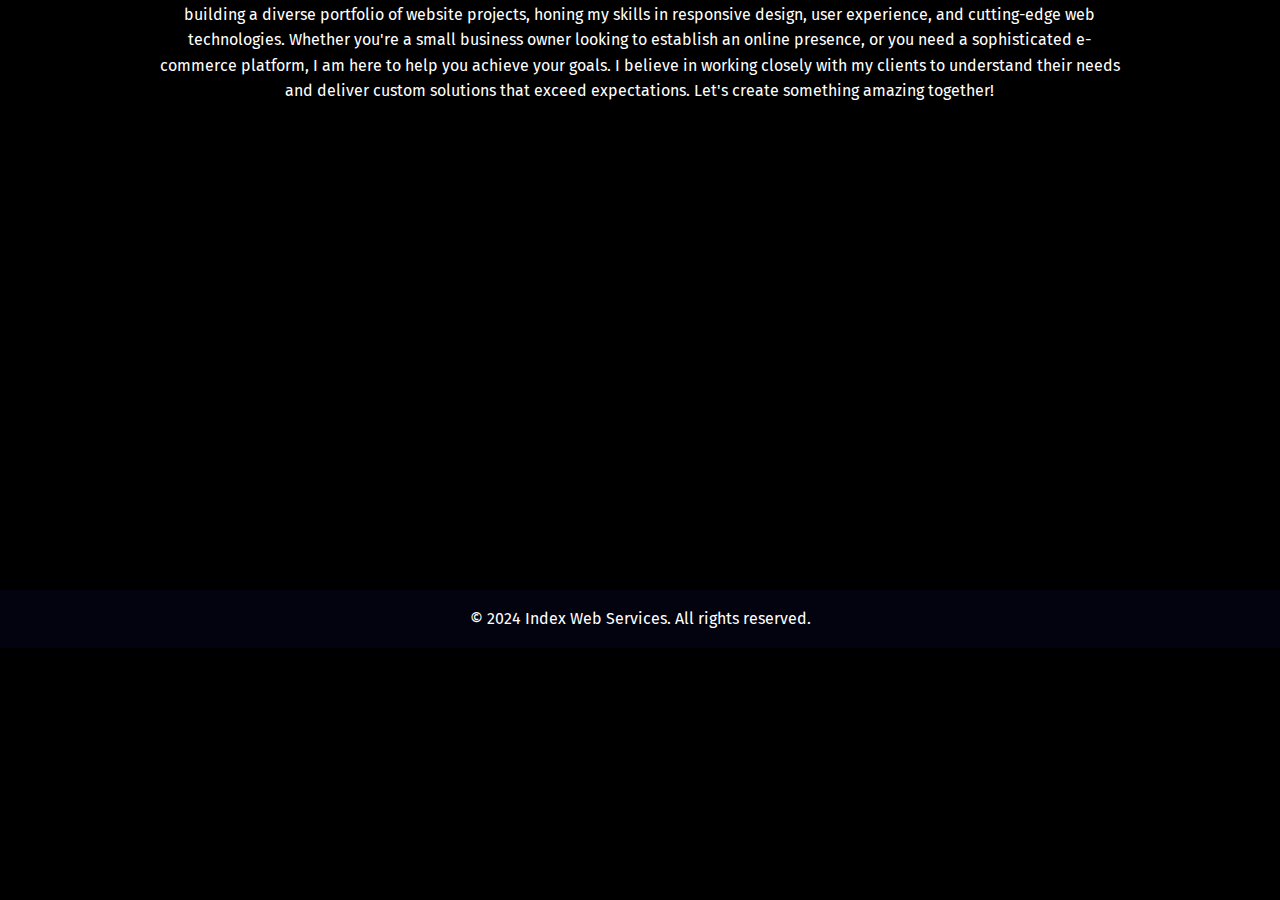
==== about.html @ 52a9d086 "Add files via upload" ====
<!DOCTYPE html>
<html lang="en">
<head>
    <meta charset="UTF-8">
    <meta name="viewport" content="width=device-width, initial-scale=1.0">
    <link href='https://fonts.googleapis.com/css?family=Raleway' rel='stylesheet'>
    <link href='https://fonts.googleapis.com/css?family=Roboto' rel='stylesheet'>
    <link href='https://fonts.googleapis.com/css?family=Fira Mono' rel='stylesheet'>
    <link href='https://fonts.googleapis.com/css?family=Fira Sans' rel='stylesheet'>
    <link rel="icon" type="image/x-icon" href="originallogopics/brightwhiteicon.ico">
    <title>Index | Background </title>
    <link rel="stylesheet" href="styles.css">
</head>
<body>
    <header>
        <nav>
            <div class="logo">
                <a href="indexwebsite.html"><img src="logo.png" alt="Logo" height="100" width="100"></a>
            </div>
            <ul class="nav-links">
                <li><a href="indexwebsite.html">Home</a></li>
                <li><a href="services.html">Services</a></li>
                <li><a href="portfolio.html">Portfolio</a></li>
                <li><a href="about.html">About</a></li>
            </ul>
            <div class="hamburger">
                <span></span>
                <span></span>
                <span></span>
            </div>
        </nav>
    </header>

    <main>
        <section id="home">
            <a style="text-decoration: none; color: white;" href="https://www.norbertelliot.com/"><h1>Norbert Elliot - Research in Writing Studies</h1></a>
            <h1>About Me</h1>
            <br>
            <center><p>Welcome to my web design business! My name is Dylan, and I'm passionate about creating beautiful, functional, and secure websites. With a solid background in cyber security, I bring a unique perspective to web design, ensuring that your online presence is not only visually appealing but also robust and secure.

                I hold a bachelor's degree in Cyber Security and Computer Science and have earned the COMPTIA Security+ certification, underscoring my commitment to security best practices. Since 2020, I've been building a diverse portfolio of website projects, honing my skills in responsive design, user experience, and cutting-edge web technologies.
                
                Whether you're a small business owner looking to establish an online presence, or you need a sophisticated e-commerce platform, I am here to help you achieve your goals. I believe in working closely with my clients to understand their needs and deliver custom solutions that exceed expectations.
                
                Let's create something amazing together!</p></center>
        </section>
    </main>

    <footer>
        <p>&copy; 2024 Index Web Services. All rights reserved.</p>
    </footer>

    <script src="scripts.js"></script>
</body>
</html>
---- styles.css ----
* {
    margin: 0;
    padding: 0;
    box-sizing: border-box;
}

body {
    font-family: 'Fira Sans', Arial, sans-serif;
    line-height: 1.6;
    background-color: rgb(0, 0, 0);
    color: white;
    font-size: 16px; /* Base font size */
    animation: shiny 3s ease-in forwards;
}

embed {
    display: block;
    width: 100%; /* Adjust width to make it responsive */
    border: none; /* Remove default border */
}


/* Hide the first embed element on mobile devices */
@media only screen and (max-width: 767px) {
    #portfolio embed {
        display: none;
    }
}

/* Hide the second embed element on desktop devices */
@media only screen and (min-width: 768px) {
    #services embed {
        display: none;
    }
}

h1, h2, h3 {
    font-family: 'Fira Mono', sans-serif;
    font-weight: 700;
}

h1 {
    font-size: 2.5rem; /* Responsive unit */
}

h3 {
    font-size: 1.5rem; /* Responsive unit */
}

p {
    font-size: 1rem; /* Responsive unit */
}

header {
    background: rgba(5, 6, 28, 0.487);
    color: rgb(255, 255, 255);
    padding: 1rem 0;
    transform: translateX(-100%);
    animation: slideFadeIn 0.5s ease-in forwards;
}

nav {
    display: flex;
    justify-content: space-between;
    align-items: center;
    padding: 0 1.25rem;
    position: relative;
}

.logo img {
    width: 5.5rem;
}

.nav-links {
    display: flex;
    list-style: none;
}

.nav-links li {
    margin-left: 1.25rem;
}

/* When hamburger menu is clicked */
.nav-links.active {
    display: flex; /* Or display block depending on your layout */
    flex-direction: column; /* Ensure it stacks vertically */
}

/* Media query for mobile devices */
@media (max-width: 768px) {
    .hamburger {
        display: flex; /* Show hamburger menu */
    }

    .nav-links {
        position: absolute;
        top: 60px; /* Adjust if needed */
        left: 0;
        right: 0;
        background: rgb(1, 2, 39);
        max-height: 0;
        overflow: hidden;
        transition: max-height 0.5s ease-out;
    }

    .nav-links.active {
        max-height: 500px; /* Adjust to fit your content */
    }
}

.nav-links a {
    color: #fff;
    text-decoration: none;
    font-size: 1rem; /* Responsive unit */
}

.hamburger {
    display: none;
    flex-direction: column;
    cursor: pointer;
}

.hamburger span {
    height: 0.1875rem;
    width: 1.5625rem;
    background: #fff;
    margin-bottom: 0.25rem;
    border-radius: 0.125rem;
}

main {
    padding: 1.25rem;
    text-align: center;
    transform: translateY(-100%);
    animation: slideFadeIn 0.5s ease-in forwards;
}

footer {
    background: rgba(5, 6, 28, 0.487);
    color: #fff;
    text-align: center;
    padding: 1rem 0;
    margin-top: 1.25rem;
}

@media (max-width: 768px) {
    .nav-links {
        display: flex;
        flex-direction: column;
        width: 100%;
        position: absolute;
        top: 60px;
        left: 0;
        background: rgb(1, 2, 39);
        max-height: 0;
        overflow: hidden;
        transition: max-height 0.5s ease-out;
    }

    .nav-links.active {
        max-height: 300px; /* Adjust this value based on the content height */
    }

    .nav-links li {
        margin: 0.9375rem 0;
    }

    .hamburger {
        display: flex;
    }
}

/* Flex container for #main-logo and .home sections */

.curved {
    
}
#main-logo-home-container {
    display: flex;
    justify-content: space-between;
    align-items: center;
    padding: 1.25rem;
    gap: 1rem; /* Adjust gap as needed */
    padding-bottom: 100px;
}

#home p {
    max-width: 80%;
}


#main-logo, #home {
    flex: 2;
    padding: 1rem;
}

/* Styles for #main-logo section */
#main-logo {
    text-align: center; /* Centers the image horizontally within the section */
}

#main-logo img {
    width: 100%;
    max-width: 60.5rem; /* Ensures the image does not grow beyond its original size */
    height: auto; /* Maintains the aspect ratio */
    filter: brightness(210%);
    animation: appear 2s ease-in;
}

.typing-container {
    display: inline-block;
    overflow: hidden;
    border-right: .15em solid rgb(39, 46, 106); /* Adjust the cursor style */
    white-space: nowrap;
    margin: 0 auto;
    letter-spacing: .15em;
    animation: typing 2.5s steps(30, end), blink-caret .75s step-end infinite;
    max-width: 100%; /* Adjust the maximum width as needed */
    font-size: 1rem; /* Default font size */
    text-align: center; /* Center text horizontally */
}

/* Container for centering */
.typing-container-wrapper {
    display: flex;
    justify-content: center; /* Center horizontally */
    align-items: center; /* Center vertically */
    height: 100vh; /* Full viewport height */
}

/* Media query for mobile devices */
@media only screen and (max-width: 600px) {
    .typing-container {
        font-size: 0.75rem; /* Adjust font size for smaller screens */
        white-space: normal; /* Allow text to wrap */
        word-wrap: break-word; /* Break long words if needed */
        max-width: 100%; /* Ensure it does not exceed screen width */
    }
}

@media (max-width: 1200px) {
    #main-logo img {
        max-width: 60.25rem; /* Adjusts the max width for smaller screens */
    }
}

@media (max-width: 768px) {
    #main-logo img {
        max-width: 30.75rem; /* Adjusts the max width for tablet-sized screens */
    }
}

@media (max-width: 480px) {
    #main-logo img {
        max-width: 22.5rem; /* Adjusts the max width for mobile-sized screens */
    }

    /* Stack #main-logo and .home vertically on smaller screens */
    #main-logo-home-container {
        flex-direction: column;
        align-items: center;
    }
}

#contact {
    display: flex;
    flex-direction: column;
    align-items: center;
    padding: 1.25rem;
    text-align: center;
}

#contact h1 {
    margin-bottom: 1.25rem;
    font-size: 2rem; /* Responsive unit */
}

.contact-info {
    display: flex;
    align-items: center;
    justify-content: center;
}

.contact-info img {
    margin-right: 0.625rem; /* Adds space between the icon and the text */
    width: 4rem; /* Adjust the width as needed */
    height: 3.375rem; /* Adjust the height as needed */
}

.contact-info p {
    margin: 0; /* Removes default margin from the paragraph */
    font-size: 1.5rem; /* Responsive unit */
}

#services {
    padding: 1.25rem;
    text-align: center;
}

#services h1 {
    margin-bottom: 1.25rem;
    font-size: 2rem; /* Responsive unit */
}

#services h3 {
    font-size: 1.5rem; /* Responsive unit */
}

.service-container {
    display: flex;
    flex-wrap: wrap;
    justify-content: center; /* Centers the spans horizontally */
    gap: 1.25rem; /* Adds space between the spans */
}

.service-container span {
    display: flex;
    flex-direction: column;
    align-items: center;
    width: 12.5rem; /* Adjust width as needed */
    padding: 0.625rem;
    box-shadow: 0 0 0.625rem rgba(0, 0, 0, 0.1); /* Adds a subtle shadow */
    border-radius: 0.3125rem; /* Adds rounded corners */
    background-color: #12044a38; /* Background color for visual separation */
}

.service-container h3 {
    margin-bottom: 0.625rem;
}

.service-container p {
    margin: 0;
    font-size: 1rem; /* Responsive unit */
}

@media (max-width: 1200px) {
    h1 {
        font-size: 2.5em;
    }

    h3 {
        font-size: 1.8em;
    }

    p {
        font-size: 1.2em;
    }

    .nav-links a {
        font-size: 1.9rem;
    }

    #contact h1, #services h1 {
        font-size: 1.8rem;
    }

    #services h3 {
        font-size: 1.3rem;
    }

    .service-container span {
        width: 11.25rem;
    }
}

@media (max-width: 768px) {
    h1 {
        font-size: 1.2em;
    }

    h3 {
        font-size: 1.5em;
    }

    p {
        font-size: 1em;
    }

    .nav-links a {
        font-size: 1.8rem;
    }

    #contact h1, #services h1 {
        font-size: 1.6rem;
    }

    #services h3 {
        font-size: 1.2rem;
    }

    .service-container span {
        width: 10rem;
    }

    /* Stack #main-logo and .home vertically on smaller screens */
    #main-logo-home-container {
        flex-direction: column;
        align-items: center;
    }
}

@media (max-width: 480px) {
    h1 {
        font-size: 1em;
    }

    h3 {
        font-size: 1.2em;
    }

    p {
        font-size: 0.9em;
    }

    .nav-links a {
        font-size: 0.7rem;
    }

    #contact h1, #services h1 {
        font-size: 1.4rem;
    }

    #services h3 {
        font-size: 1rem;
    }

    .service-container span {
        width: 8.75rem;
    }
}

@keyframes slideFadeIn {
    to {
        opacity: 1;
        transform: translateX(0);
    }
}

@keyframes shiny {
    0% {
        filter: brightness(100%);
    }
    50% {
        filter: brightness(200%);
    }
    100% {
        filter: brightness(100%);
    }
}

@keyframes typing {
    from {
        width: 0;
    }
    to {
        width: 100%;
    }
}

@keyframes blink-caret {
    from, to {
        border-color: transparent;
    }
    50% {
        border-color: rgb(39, 46, 106);
    }
}

@keyframes appear {
    from {
        opacity: 0;
    }
    to {
        opacity: 1;
    }
}
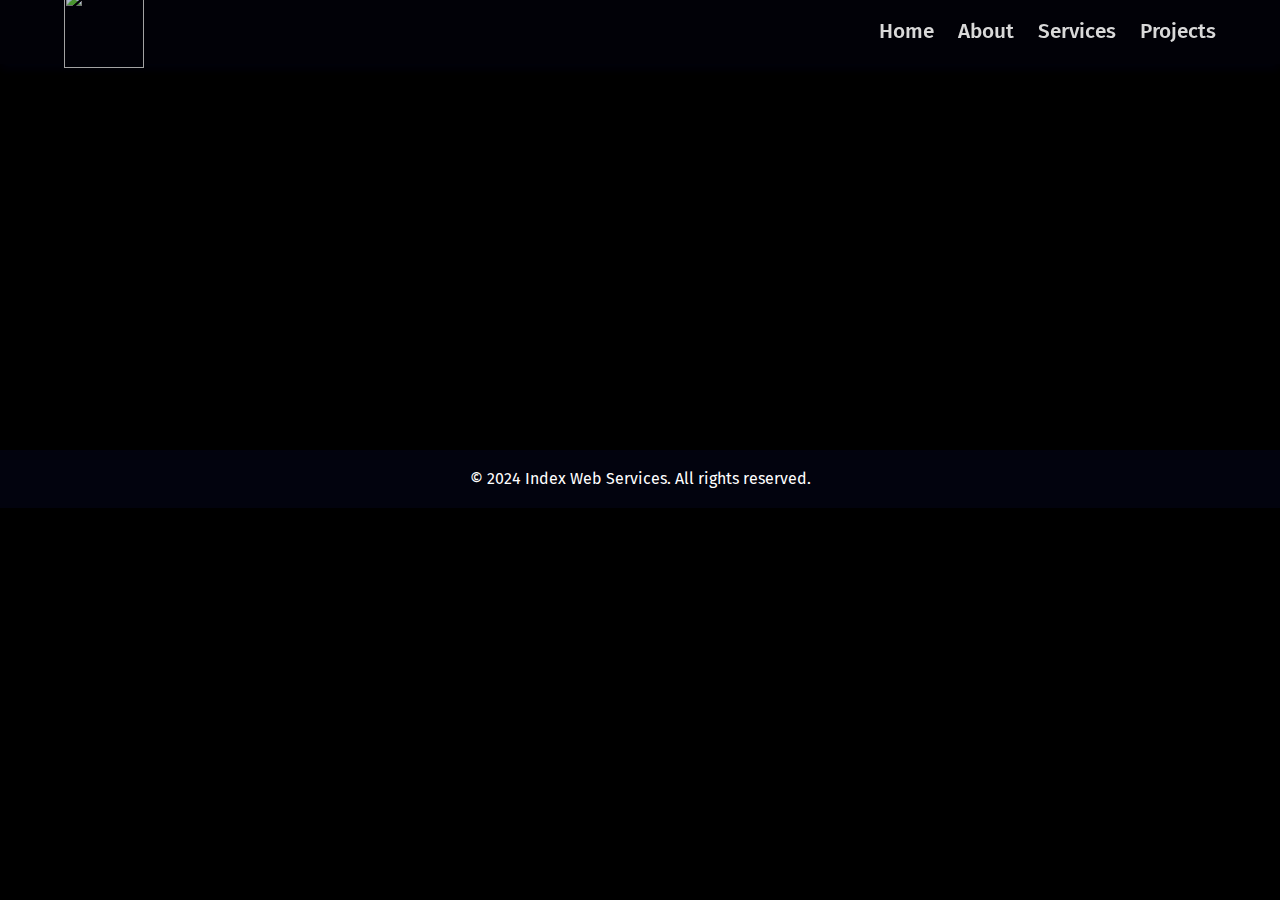
==== commit e3c26f13: "Update about.html" ====
--- a/about.html
+++ b/about.html
@@ -13,20 +13,21 @@
 </head>
 <body>
     <header>
-        <nav>
-            <div class="logo">
-                <a href="indexwebsite.html"><img src="logo.png" alt="Logo" height="100" width="100"></a>
-            </div>
-            <ul class="nav-links">
-                <li><a href="indexwebsite.html">Home</a></li>
-                <li><a href="services.html">Services</a></li>
-                <li><a href="portfolio.html">Portfolio</a></li>
-                <li><a href="about.html">About</a></li>
-            </ul>
-            <div class="hamburger">
-                <span></span>
-                <span></span>
-                <span></span>
+        <nav class="navbar">
+            <div class="navbar-container container">
+                <input type="checkbox" name="" id="">
+                <div class="hamburger-lines">
+                    <span class="line line1"></span>
+                    <span class="line line2"></span>
+                    <span class="line line3"></span>
+                </div>
+                <ul class="menu-items">
+                    <li><a href="#">Home</a></li>
+                    <li><a href="#">About</a></li>
+                    <li><a href="#">Services</a></li>
+                    <li><a href="#">Projects</a></li>
+                </ul>
+                <a style="text-decoration: none; color: white;" href="index.html"><img src="originallogopics/brightwhiteicon-removebg-preview.png" height="80" width="80"></a>
             </div>
         </nav>
     </header>
--- a/styles.css
+++ b/styles.css
@@ -1,7 +1,9 @@
-* {
+*,
+*::after,
+*::before{
+    box-sizing: border-box;
+    padding: 0;
     margin: 0;
-    padding: 0;
-    box-sizing: border-box;
 }
 
 body {
@@ -13,6 +15,178 @@
     animation: shiny 3s ease-in forwards;
 }
 
+/* New Code */
+
+.navbar input[type="checkbox"],
+.navbar .hamburger-lines{
+    display: none;
+}
+
+.container{
+    max-width: 1200px;
+    width: 90%;
+    margin: auto;
+}
+
+.navbar{
+    box-shadow: 0px 5px 10px 0px rgba(5, 6, 28, 0.487);
+    position: fixed;
+    width: 100%;
+    background: rgba(5, 6, 28, 0.326);
+    color: #000;
+    opacity: 0.85;
+    z-index: 100;
+    animation: slideInFromLeft 1s ease-out forwards;
+}
+
+.navbar-container{
+    display: flex;
+    justify-content: space-between;
+    height: 64px;
+    align-items: center;
+}
+
+.menu-items{
+    order: 2;
+    display: flex;
+}
+.logo{
+    order: 1;
+    font-size: 2.3rem;
+}
+
+.menu-items li{
+    list-style: none;
+    margin-left: 1.5rem;
+    font-size: 1.3rem;
+}
+
+.navbar a{
+    color: rgb(255, 255, 255);
+    text-decoration: none;
+    font-weight: 500;
+    transition: color 0.3s ease-in-out;
+}
+
+.navbar a:hover{
+    color: #114079;
+}
+
+@media (max-width: 768px){
+    .navbar{
+        opacity: 0.95;
+    }
+
+    .navbar-container input[type="checkbox"],
+    .navbar-container .hamburger-lines{
+        display: block;
+    }
+
+    .navbar-container{
+        display: block;
+        position: relative;
+        height: 64px;
+    }
+
+    .navbar-container input[type="checkbox"]{
+        position: absolute;
+        display: block;
+        height: 32px;
+        width: 30px;
+        top: 20px;
+        left: 20px;
+        z-index: 5;
+        opacity: 0;
+        cursor: pointer;
+    }
+
+    .navbar-container .hamburger-lines{
+        display: block;
+        height: 28px;
+        width: 35px;
+        position: absolute;
+        top: 20px;
+        left: 20px;
+        z-index: 2;
+        display: flex;
+        flex-direction: column;
+        justify-content: space-between;
+    }
+
+    .navbar-container .hamburger-lines .line{
+        display: block;
+        height: 4px;
+        width: 100%;
+        border-radius: 10px;
+        background: rgba(255, 255, 255, 0.691);
+    }
+    
+    .navbar-container .hamburger-lines .line1{
+        transform-origin: 0% 0%;
+        transition: transform 0.3s ease-in-out;
+    }
+
+    .navbar-container .hamburger-lines .line2{
+        transition: transform 0.2s ease-in-out;
+    }
+
+    .navbar-container .hamburger-lines .line3{
+        transform-origin: 0% 100%;
+        transition: transform 0.3s ease-in-out;
+    }
+
+    .navbar .menu-items{
+        padding-top: 100px;
+        background: rgb(5, 6, 28);
+        height: 100vh;
+        max-width: 300px;
+        transform: translate(-150%);
+        display: flex;
+        flex-direction: column;
+        margin-left: -40px;
+        padding-left: 40px;
+        transition: transform 0.5s ease-in-out;
+        box-shadow:  5px 0px 10px 0px rgba(37, 33, 33, 0.416);
+        overflow: scroll;
+    }
+
+    .navbar .menu-items li{
+        margin-bottom: 1.8rem;
+        font-size: 1.1rem;
+        font-weight: 500;
+    }
+
+    nav .logo{
+        position: absolute; 
+        top: 15px;
+        right: 50px;
+        font-size: 2.5rem;
+    }
+
+    .navbar-container input[type="checkbox"]:checked ~ .menu-items{
+        transform: translateX(0);
+    }
+
+    .navbar-container input[type="checkbox"]:checked ~ .hamburger-lines .line1{
+        transform: rotate(45deg);
+    }
+
+    .navbar-container input[type="checkbox"]:checked ~ .hamburger-lines .line2{
+        transform: scaleY(0);
+    }
+
+    .navbar-container input[type="checkbox"]:checked ~ .hamburger-lines .line3{
+        transform: rotate(-45deg);
+    }
+
+}
+
+@media (max-width: 500px){
+    .navbar-container input[type="checkbox"]:checked ~ .logo{
+        display: none;
+    }
+}
+
 embed {
     display: block;
     width: 100%; /* Adjust width to make it responsive */
@@ -49,83 +223,6 @@
 
 p {
     font-size: 1rem; /* Responsive unit */
-}
-
-header {
-    background: rgba(5, 6, 28, 0.487);
-    color: rgb(255, 255, 255);
-    padding: 1rem 0;
-    transform: translateX(-100%);
-    animation: slideFadeIn 0.5s ease-in forwards;
-}
-
-nav {
-    display: flex;
-    justify-content: space-between;
-    align-items: center;
-    padding: 0 1.25rem;
-    position: relative;
-}
-
-.logo img {
-    width: 5.5rem;
-}
-
-.nav-links {
-    display: flex;
-    list-style: none;
-}
-
-.nav-links li {
-    margin-left: 1.25rem;
-}
-
-/* When hamburger menu is clicked */
-.nav-links.active {
-    display: flex; /* Or display block depending on your layout */
-    flex-direction: column; /* Ensure it stacks vertically */
-}
-
-/* Media query for mobile devices */
-@media (max-width: 768px) {
-    .hamburger {
-        display: flex; /* Show hamburger menu */
-    }
-
-    .nav-links {
-        position: absolute;
-        top: 60px; /* Adjust if needed */
-        left: 0;
-        right: 0;
-        background: rgb(1, 2, 39);
-        max-height: 0;
-        overflow: hidden;
-        transition: max-height 0.5s ease-out;
-    }
-
-    .nav-links.active {
-        max-height: 500px; /* Adjust to fit your content */
-    }
-}
-
-.nav-links a {
-    color: #fff;
-    text-decoration: none;
-    font-size: 1rem; /* Responsive unit */
-}
-
-.hamburger {
-    display: none;
-    flex-direction: column;
-    cursor: pointer;
-}
-
-.hamburger span {
-    height: 0.1875rem;
-    width: 1.5625rem;
-    background: #fff;
-    margin-bottom: 0.25rem;
-    border-radius: 0.125rem;
 }
 
 main {
@@ -172,9 +269,6 @@
 
 /* Flex container for #main-logo and .home sections */
 
-.curved {
-    
-}
 #main-logo-home-container {
     display: flex;
     justify-content: space-between;
@@ -436,6 +530,17 @@
     }
 }
 
+@keyframes slideInFromLeft {
+    from {
+        transform: translateX(-100%);
+        opacity: 0;
+    }
+    to {
+        transform: translateX(0);
+        opacity: 1;
+    }
+}
+
 @keyframes shiny {
     0% {
         filter: brightness(100%);
@@ -473,4 +578,4 @@
     to {
         opacity: 1;
     }
-}+}
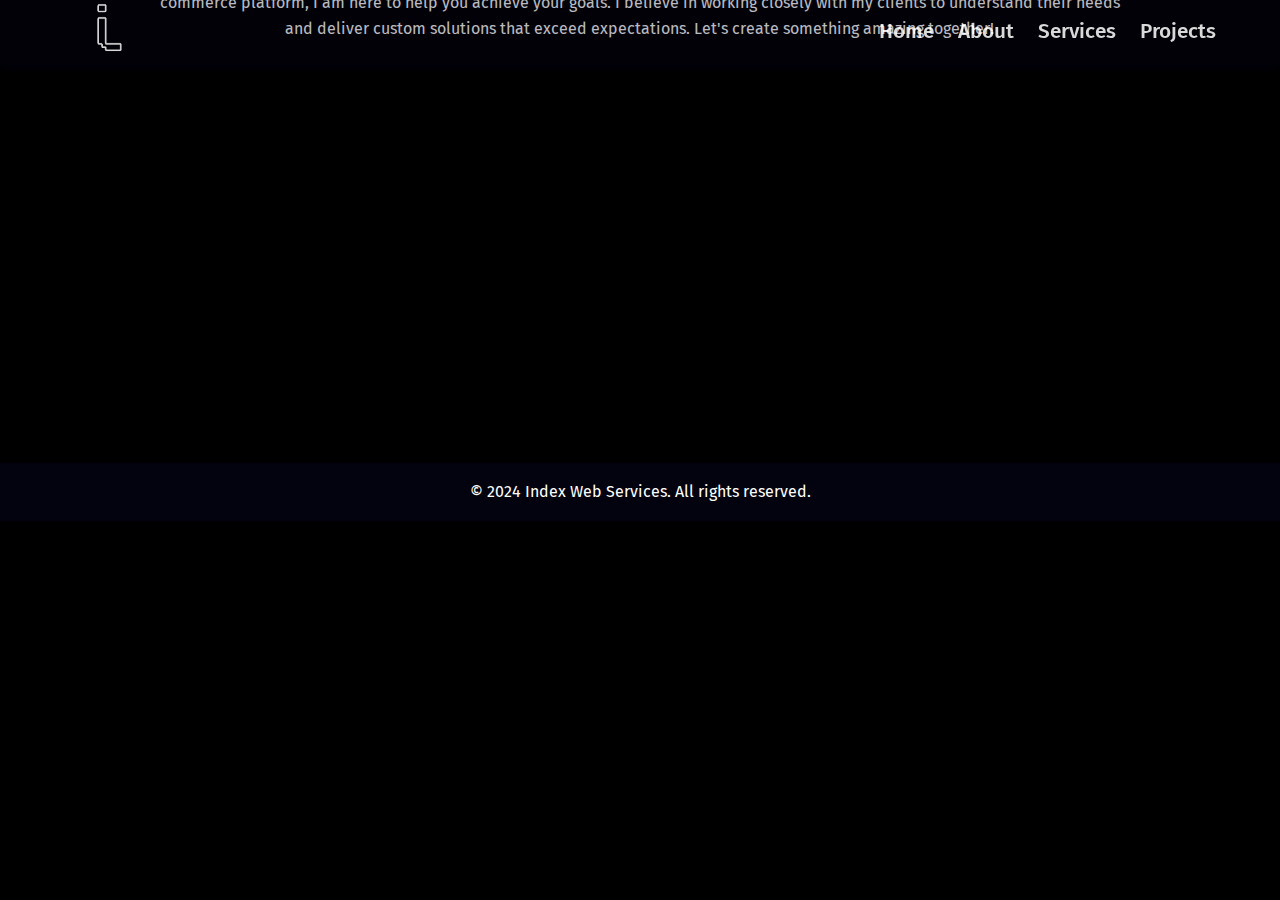
==== commit 6926ea2a: "Update about.html" ====
--- a/about.html
+++ b/about.html
@@ -22,19 +22,23 @@
                     <span class="line line3"></span>
                 </div>
                 <ul class="menu-items">
-                    <li><a href="#">Home</a></li>
-                    <li><a href="#">About</a></li>
-                    <li><a href="#">Services</a></li>
-                    <li><a href="#">Projects</a></li>
+                    <li><a href="index.html">Home</a></li>
+                    <li><a href="about.html">About</a></li>
+                    <li><a href="services.html">Services</a></li>
+                    <li><a href="portfolio.html">Projects</a></li>
                 </ul>
                 <a style="text-decoration: none; color: white;" href="index.html"><img src="originallogopics/brightwhiteicon-removebg-preview.png" height="80" width="80"></a>
             </div>
         </nav>
     </header>
 
+    <br>
+    <br>
+    <br>
+
     <main>
         <section id="home">
-            <a style="text-decoration: none; color: white;" href="https://www.norbertelliot.com/"><h1>Norbert Elliot - Research in Writing Studies</h1></a>
+
             <h1>About Me</h1>
             <br>
             <center><p>Welcome to my web design business! My name is Dylan, and I'm passionate about creating beautiful, functional, and secure websites. With a solid background in cyber security, I bring a unique perspective to web design, ensuring that your online presence is not only visually appealing but also robust and secure.
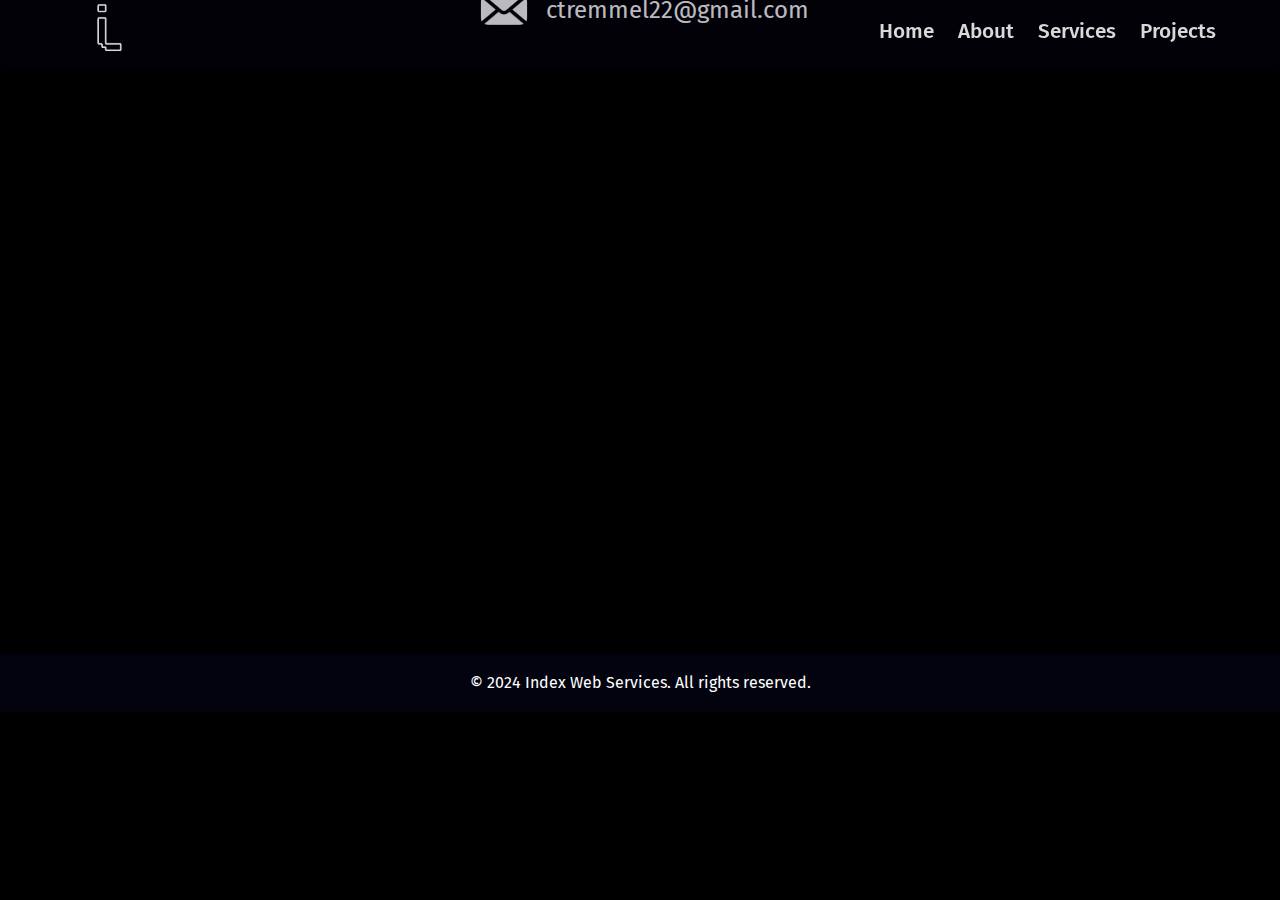
==== commit 3aaa1a0a: "Update about.html" ====
--- a/about.html
+++ b/about.html
@@ -49,6 +49,14 @@
                 
                 Let's create something amazing together!</p></center>
         </section>
+        <br>
+        <section id="contact">
+            <h1>Need a custom-made website? Reach out!</h1>
+            <div class="contact-info">
+                <img src="emailicon.png" alt="Email Icon">
+                <p>ctremmel22@gmail.com</p>
+            </div>
+        </section>
     </main>
 
     <footer>
